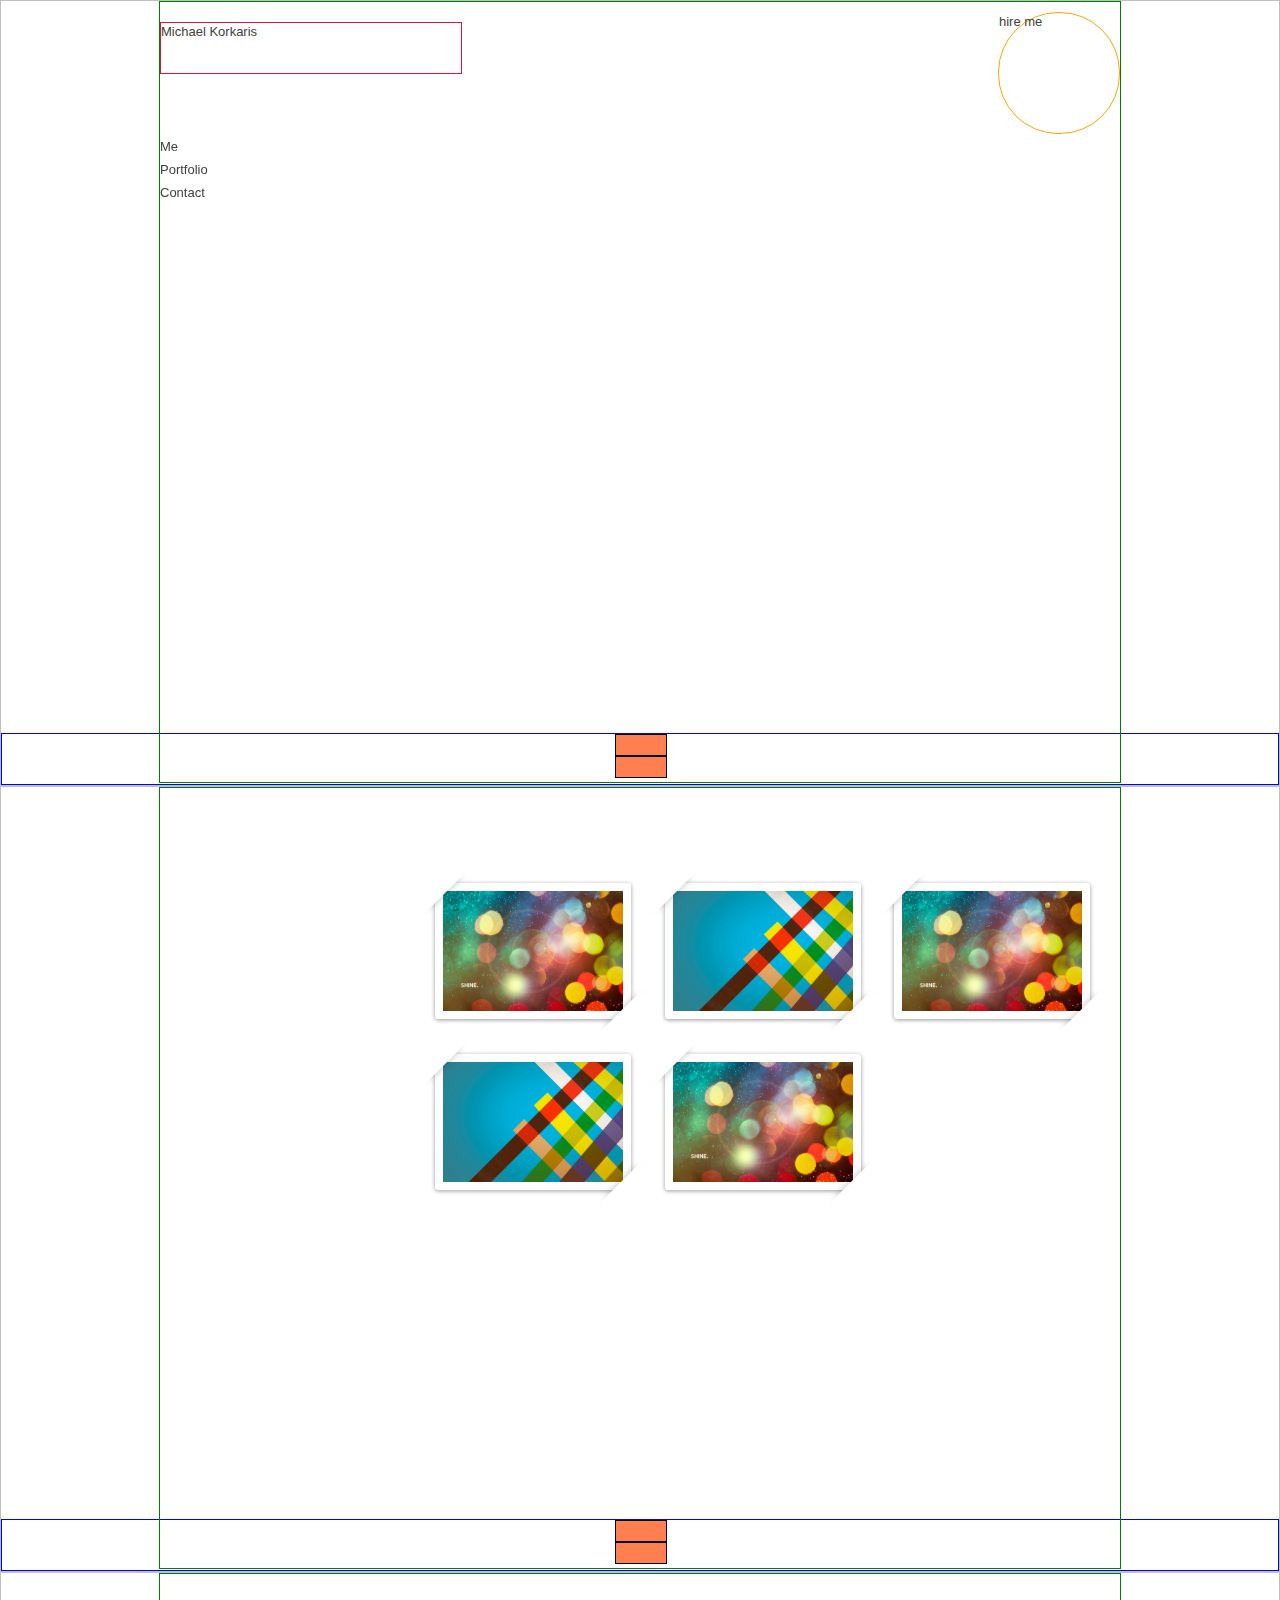
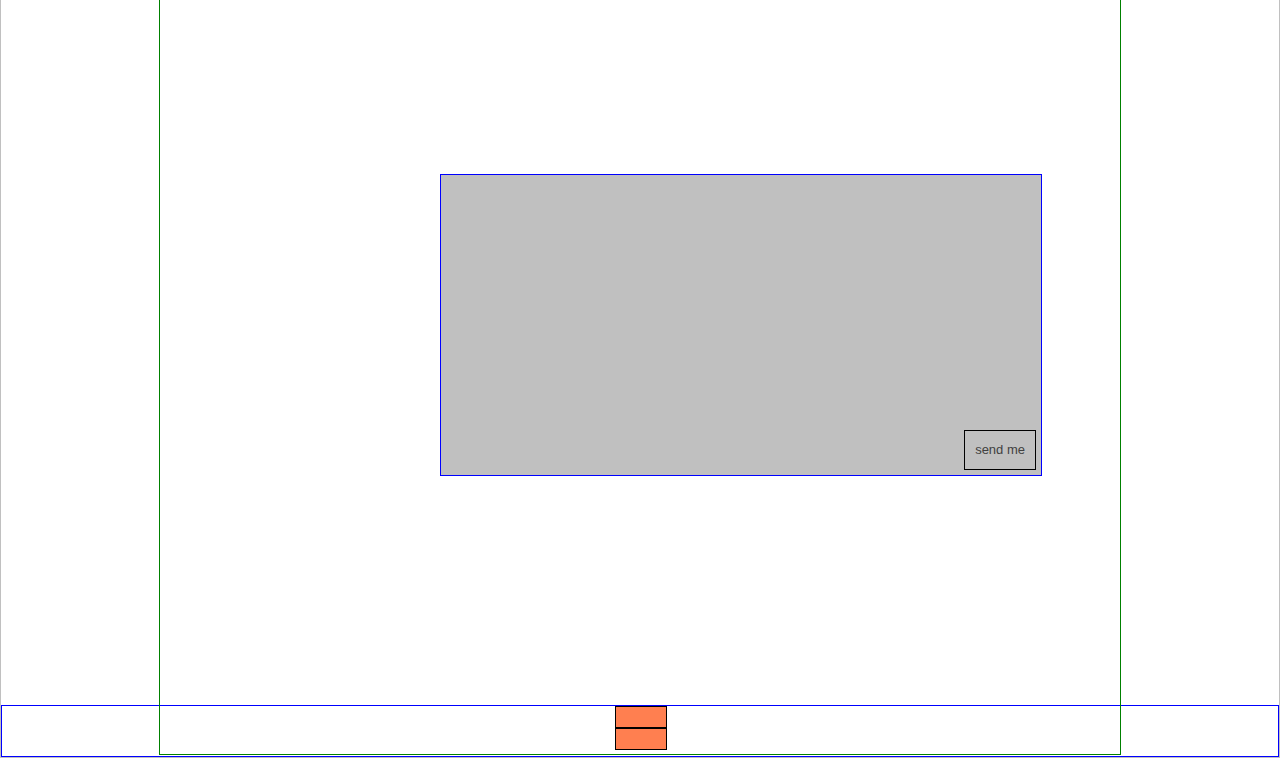
==== index.html @ a497542e "Initial commit" ====
<!DOCTYPE html>
<html lang="en">
<head>
    <meta charset="utf-8">
    <title>Korkworks </title>
    <meta name="description" content="">
    <meta name="author" content="">

    <link rel="stylesheet" href="styles/styles.css"/>
    <link rel="stylesheet/less" type="text/css" href="styles/site.less">
    <link rel="stylesheet/less" type="text/css" href="styles/carousel.less">

    <script src="scripts/jquery.min.js" type="text/javascript"></script>
    <script src="scripts/less-1.3.0.min.js" type="text/javascript"></script>
    <script src="scripts/carousel.js" type="text/javascript"></script>
    <script src="scripts/jquery.scrollTo-1.4.3-min.js" type="text/javascript"></script>
    <script src="scripts/jquery-ui-1.8.23.custom.min.js" type="text/javascript"></script>
</head>
<body>

<div id="menu">
    <ul>
        <li id="navMe"> Me</li>
        <li id="navPortfolio">Portfolio</li>
        <li id="navContact">Contact</li>
    </ul>
</div>
<div id="carousel">
    <div class="card" id="me">

        <div class="content">
            <div id="logo">
                Michael Korkaris
            </div>
            <div id="banner">
                hire me
            </div>
        </div>
        <div class="nav">
            <div class="up"></div>
            <div class="down"></div>
        </div>
    </div>
    <div class="card" id="portfolio">
        <div class="content">

            <div class="frameborder large" style="display: none">
                <div class="frame">
                    <div class="close"> X</div>
                    <div class="image" style="background-image: url(images/a.jpg);">

                    </div>
                    <div class="description">
                        <h1>title</h1>

                        <p>
                            description
                        </p>
                    </div>
                    <div class="contact">
                        I want one like this!
                    </div>
                </div>
            </div>

            <div class="pocket">
                <div class="frameborder small">
                    <div class="frame ">
                        <div class="image" style="background-image: url(images/a.jpg); background-size: cover">
                        </div>
                    </div>
                </div>
                <div class="pocketbottom"></div>
            </div>
            <div class="pocket">
                <div class="frameborder small">
                    <div class="frame ">
                        <div class="image" style="background-image: url(images/b.jpg); background-size: cover">
                        </div>
                    </div>
                </div>
                <div class="pocketbottom"></div>
            </div>
            <div class="pocket">
                <div class="frameborder small">
                    <div class="frame ">
                        <div class="image" style="background-image: url(images/a.jpg); background-size: cover">

                        </div>

                    </div>
                </div>
                <div class="pocketbottom"></div>
            </div>
            <div class="pocket">
                <div class="frameborder small">
                    <div class="frame ">
                        <div class="image" style="background-image: url(images/b.jpg); background-size: cover">
                        </div>
                    </div>
                </div>
                <div class="pocketbottom"></div>
            </div>
            <div class="pocket">
                <div class="frameborder small">
                    <div class="frame ">
                        <div class="image" style="background-image: url(images/a.jpg); background-size: cover">

                        </div>

                    </div>
                </div>
                <div class="pocketbottom"></div>
            </div>
        </div>
        <div class="nav">
            <div class="up"></div>
            <div class="down"></div>
        </div>
    </div>
    <div class="card" id="contact">
        <div class="content">
            <div class="note">
                Thank you!
                <span class="sendanother">send another</span>
            </div>
            <div class="letter">

                <div class="send">send me</div>
            </div>
        </div>
        <div class="nav">
            <div class="up"></div>
            <div class="down"></div>
        </div>
    </div>
</div>

</body>
</html>
---- styles/styles.css ----
/** browser reset **/

html, body {
    margin: 0;
    padding: 0;
}

h1,
h2,
h3,
h4,
h5,
h6,
p,
blockquote,
pre,
a,
abbr,
acronym,
address,
cite,
code,
del,
dfn,
em,
img,
q,
s,
samp,
small,
strike,
strong,
sub,
sup,
tt,
var,
dd,
dl,
dt,
li,
ol,
ul,
fieldset,
form,
label,
legend,
button,
table,
caption,
tbody,
tfoot,
thead,
tr,
th,
td {
    margin: 0;
    padding: 0;
    border: 0;
    font-weight: normal;
    font-style: normal;
    font-size: 100%;
    line-height: 1;
    font-family: inherit;
}

table {
    border-collapse: collapse;
    border-spacing: 0;
}

ol, ul {
    list-style: none;
}

q:before,
q:after,
blockquote:before,
blockquote:after {
    content: "";
}

html {
    overflow-y: scroll;
    font-size: 100%;
    -webkit-text-size-adjust: 100%;
    -ms-text-size-adjust: 100%;
}

a:focus {
    outline: thin dotted;
}

a:hover, a:active {
    outline: 0;
}

article,
aside,
details,
figcaption,
figure,
footer,
header,
hgroup,
nav,
section {
    display: block;
}

audio, canvas, video {
    display: inline-block;
    *display: inline;
    *zoom: 1;
}

audio:not([controls]) {
    display: none;
}

sub, sup {
    font-size: 75%;
    line-height: 0;
    position: relative;
    vertical-align: baseline;
}

sup {
    top: -0.5em;
}

sub {
    bottom: -0.25em;
}

img {
    border: 0;
    -ms-interpolation-mode: bicubic;
}

button,
input,
select,
textarea {
    font-size: 100%;
    margin: 0;
    vertical-align: baseline;
    *vertical-align: middle;
}

button, input {
    line-height: normal;
    *overflow: visible;
}

button::-moz-focus-inner, input::-moz-focus-inner {
    border: 0;
    padding: 0;
}

button,
input[type="button"],
input[type="reset"],
input[type="submit"] {
    cursor: pointer;
    -webkit-appearance: button;
}

input[type="search"] {
    -webkit-appearance: textfield;
    -webkit-box-sizing: content-box;
    -moz-box-sizing: content-box;
    box-sizing: content-box;
}

input[type="search"]::-webkit-search-decoration {
    -webkit-appearance: none;
}

textarea {
    overflow: auto;
    vertical-align: top;
}

/** sticky footer **/

html, body, #container {
    height: 100%;
}

body > #container {
    height: auto;
    min-height: 100%;
}

#footer {
    clear: both;
    position: relative;
    z-index: 10;
    height: 3em;
    margin-top: -3em;
    background-color: red;
}

#content {
    padding-bottom: 3em;
}

/** styles **/

body {
  margin: 0;
  font-family: "Helvetica Neue", Helvetica, Arial, sans-serif;
  font-size: 13px;
  font-weight: normal;
  line-height: 18px;
  color: #404040;
}
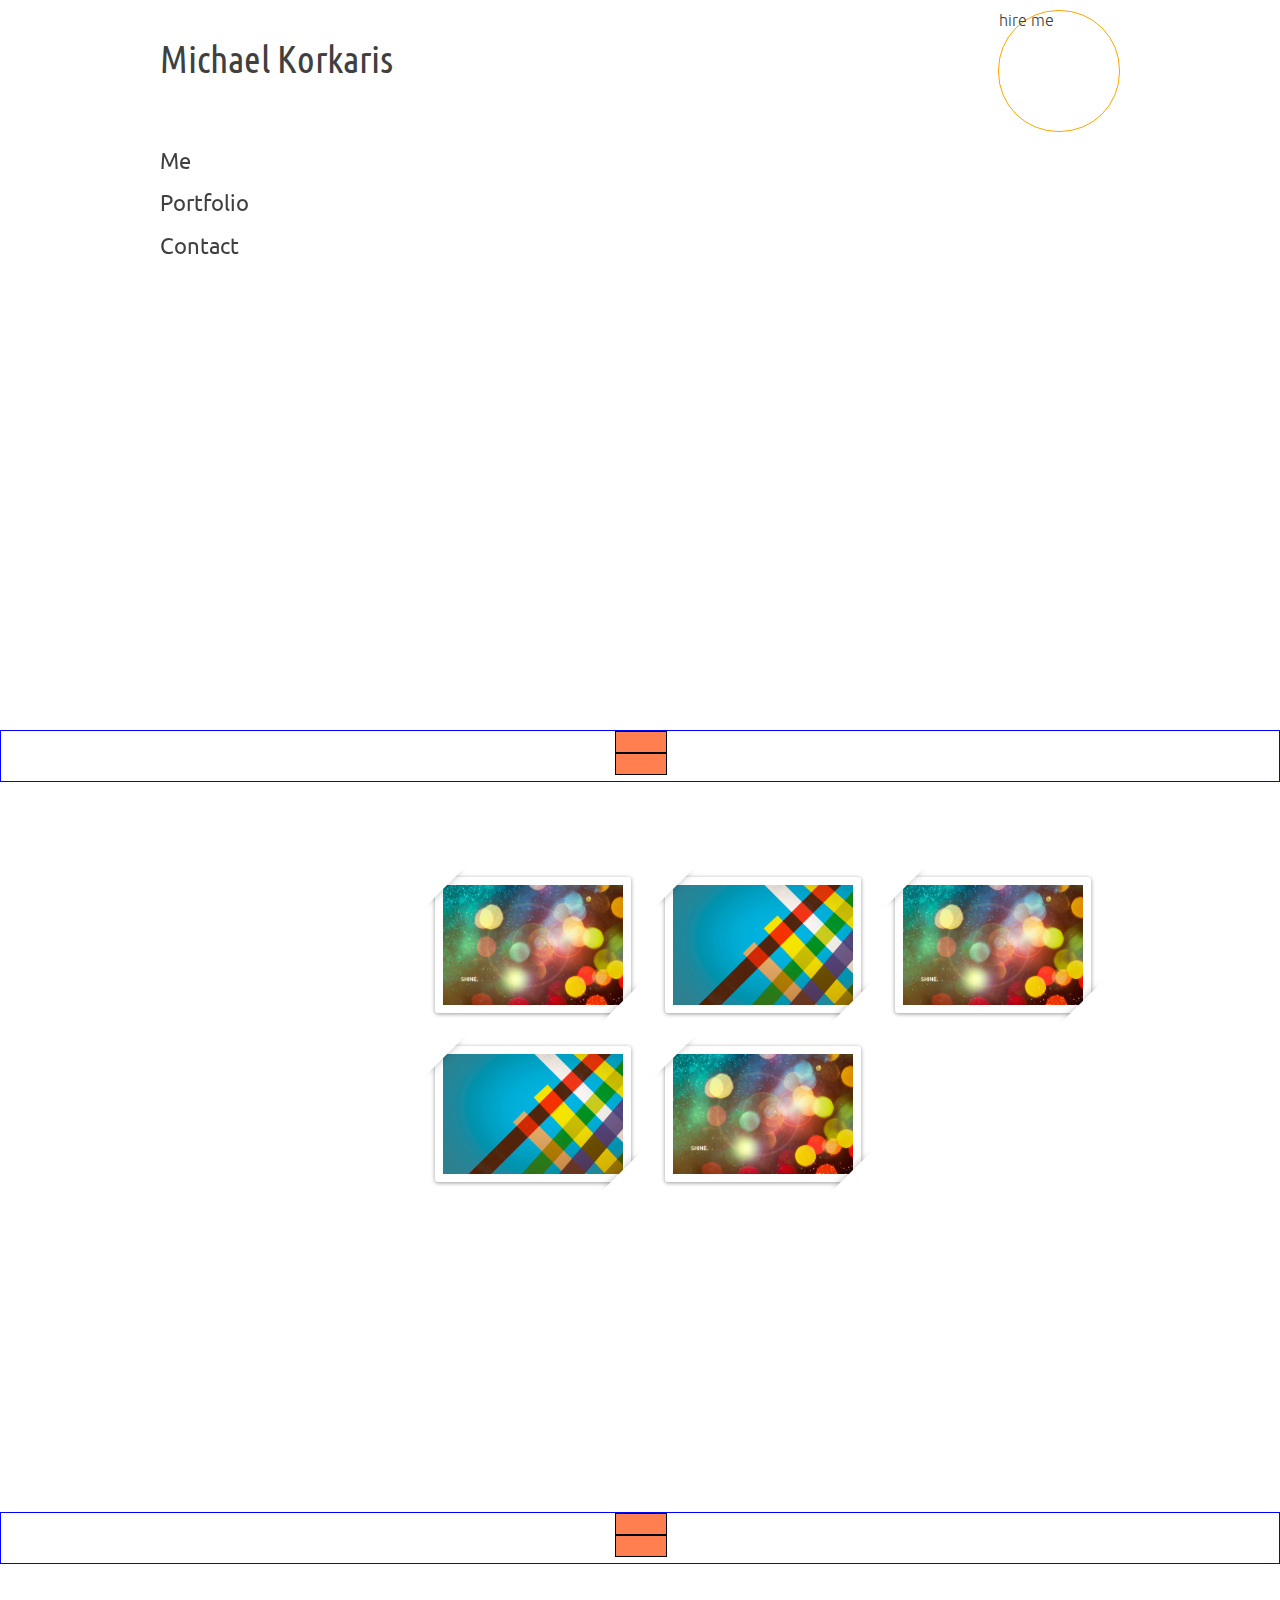
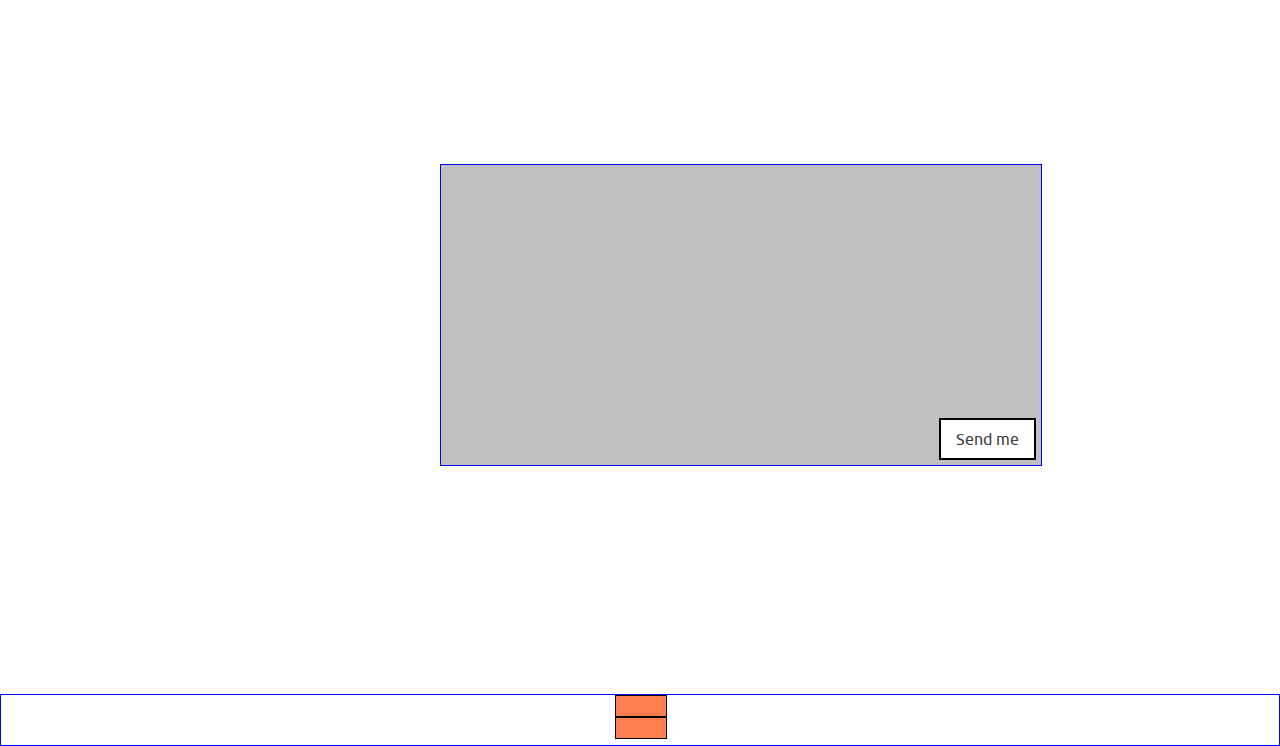
==== commit 5cfc4c8d: "Modified   .idea/workspace.xml Modified   index.html Modified   styles/carousel.less Modified   styl" ====
--- a/index.html
+++ b/index.html
@@ -46,18 +46,18 @@
 
             <div class="frameborder large" style="display: none">
                 <div class="frame">
-                    <div class="close"> X</div>
+                    <div class="close">×</div>
                     <div class="image" style="background-image: url(images/a.jpg);">
 
                     </div>
                     <div class="description">
-                        <h1>title</h1>
+                        <h2>title</h2>
 
                         <p>
                             description
                         </p>
                     </div>
-                    <div class="contact">
+                    <div class="btn contact">
                         I want one like this!
                     </div>
                 </div>
@@ -126,7 +126,7 @@
             </div>
             <div class="letter">
 
-                <div class="send">send me</div>
+                <div class="btn send">Send me</div>
             </div>
         </div>
         <div class="nav">
